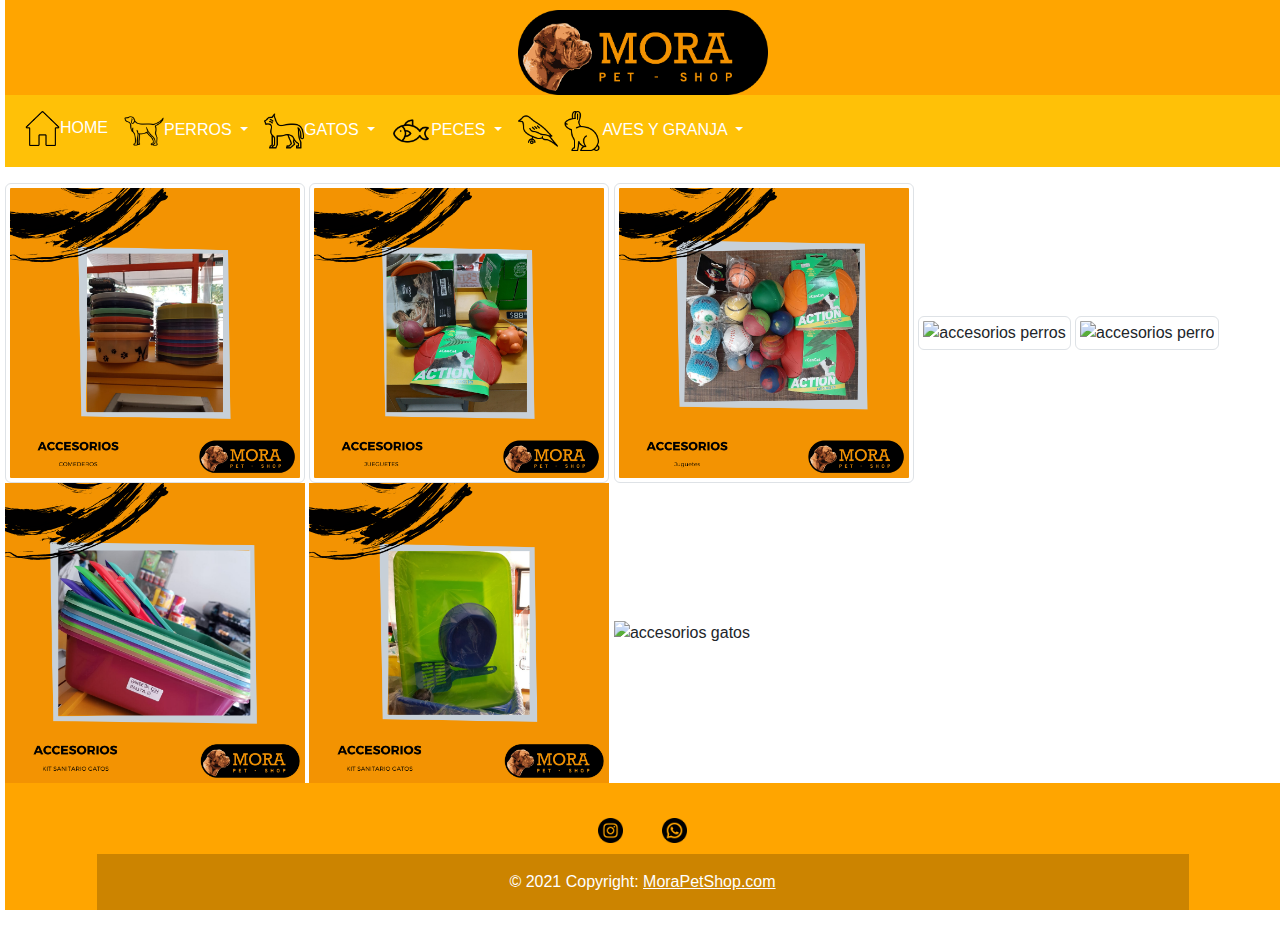
==== accesorios.html @ 1a9a5c74 "subiendo el archivo" ====
<!DOCTYPE html>
<html lang="en">
<head>
    <meta charset="UTF-8">
    <meta http-equiv="X-UA-Compatible" content="IE=edge">
    <meta name="viewport" content="width=device-width, initial-scale=1.0">
    <meta name="description" content="Sitio Web de venta de alimentos balanceados y accesorios para mascotas,
    aves y animales de granja">
    <meta name="keywords" content="PET SHOP,PERROS, GATOS, ACCESORIOS">
    <link rel = "preconnect" href = "https://fonts.googleapis.com">
    <link rel = "preconnect" href = "https://fonts.gstatic.com" crossorigin>
    <link href="https://cdn.jsdelivr.net/npm/bootstrap@5.1.2/dist/css/bootstrap.min.css" rel="stylesheet">
    <link rel="shortcut icon" href="./imagenes/icono.png" type="image/x-icon">
    <link rel="stylesheet" href="hoja.css">
    <title>PetShop-Mora-Accesorios</title>
</head>

<body class="diseñoBody">

<header>
  <div class="foxed-top">
    <div class="navegador">
      <!--Logo de la página-->
      <img id="logo" src="./imagenes/logo.png" width="250px" alt="">
      </div>
      <nav class="navbar navbar-expand-lg navbar-dark bg-warning">
          <div class="container-fluid">
            <button class="navbar-toggler" type="button" data-bs-toggle="collapse" data-bs-target="#navbarNavDropdown" aria-controls="navbarNavDropdown" aria-expanded="false" aria-label="Toggle navigation">
              <span class="navbar-toggler-icon"></span>
            </button>
            <div class="collapse navbar-collapse" id="navbarNavDropdown">
              <ul class="navbar-nav">
                <li class="nav-item">
                  <a class="nav-link active" aria-current="page" href="index.html">
                    <i class="fab fa-home-in"><img src="./imagenes/hogar.png" width="35px"></i
                    >HOME</a>
                </li>
                <li class="nav-item dropdown">
                  <a class="nav-link dropdown-toggle active" href="canino.html" id="navbarDropdownMenuLink" role="button" data-bs-toggle="dropdown" aria-expanded="false">
                    <i class="fab fa-dog-in"><img src="./imagenes/perro (1).png" width="40px" alt=""></i
                      >PERROS
                  </a>
                  <ul class="dropdown-menu bg-warning" aria-labelledby="navbarDropdownMenuLink">
                    <li><a class="dropdown-item" href="canino.html#seccionCachorro">Cachorro</a></li>
                    <li><a class="dropdown-item" href="canino.html#seccionAdultos">Adulto</a></li>
                    <li><a class="dropdown-item" href="canino.html#seccionSenior">Senior</a></li>
                    <li><a class="dropdown-item" href="accesorios.html">Accesorios</a></li>
                  </ul>
                </li>
                <li class="nav-item dropdown">
                  <a class="nav-link dropdown-toggle active" href="felino.html" id="navbarDropdownMenuLink" role="button" data-bs-toggle="dropdown" aria-expanded="false">
                    <i class="fab fa-cat-in"><img src="./imagenes/gato-salvaje.png" width="40px"></i
                      >GATOS
                  </a>
                  <ul class="dropdown-menu bg-warning" aria-labelledby="navbarDropdownMenuLink">
                    <li><a class="dropdown-item" href="felino.html#seccionGatito">Gatito</a></li>
                    <li><a class="dropdown-item" href="felino.html#seccionAdultoCat">Adulto</a></li>
                    <li><a class="dropdown-item" href="felino.html#seccionSeniorCat">Senior</a></li>
                    <li><a class="dropdown-item" href="accesorios.html">Accesorios</a></li>
                  </ul>
                </li>
                <li class="nav-item dropdown">
                  <a class="nav-link dropdown-toggle active" href="peces.html" id="navbarDropdownMenuLink" role="button" data-bs-toggle="dropdown" aria-expanded="false">
                    <i class="fab fa-cat-in"><img src="./imagenes/pez.png" width="40px"></i
                    >PECES
                  </a>
                  <ul class="dropdown-menu bg-warning" aria-labelledby="navbarDropdownMenuLink">
                    <li><a class="dropdown-item" href="peces.html#seccionPescaditoAlimento">Alimento</a></li>
                    <li><a class="dropdown-item" href="peces.html#seccionPeceras">Peceras</a></li>
                  </ul>
                </li>
                <li class="nav-item dropdown">
                  <a class="nav-link dropdown-toggle active" href="aves-granja.html" id="navbarDropdownMenuLink" role="button" data-bs-toggle="dropdown" aria-expanded="false">
                    <i class="fab fa-cat-in"><img src="./imagenes/gorrion.png" width="40px">
                    <img src="./imagenes/conejo.png" width="40px" alt=""></i
                    >AVES Y GRANJA
                  </a>
                  <ul class="dropdown-menu bg-warning" aria-labelledby="navbarDropdownMenuLink">
                    <li><a class="dropdown-item" href="aves-granja.html#seccionConejo">Alimento Conejo</a></li>
                    <li><a class="dropdown-item" href="aves-granja.html#seccionAve">Alimento Ave</a></li>
                    <li><a class="dropdown-item" href="#">Something else here</a></li>
                  </ul>
                </li>
              </ul>
            </div>
          </div>
        </nav>
  </div>
</header>
<main>
  <section id="accesoriosPerros">
    <img src="./imagenes/ACCESORIOS COMEDEROS.png" class="img-thumbnail" width="300px" alt="...">
    <img src="./imagenes/ACCESORIOS COMEDEROS (1).png" class="img-thumbnail" width="300px" alt="...">
    <img src="./imagenes/ACCESORIOS juguetes.png" class="img-thumbnail" width="300px" alt="...">
    <img src="..." class="img-thumbnail" alt="accesorios perros">
    <img src="..." class="img-thumbnail" alt="accesorios perro">
  </section>

<section id="accesoriosGatos">
  <img src="./imagenes/ACCESORIOS KIT CAT.png" class="img-fluid" width="300px" alt="...">
  <img src="./imagenes/ACCESORIOS KIT CAT (1).png" class="img-fluid" width="300px" alt="...">
  <img src="..." class="img-fluid" alt="accesorios gatos">
</section>
</main>
<footer class="estiloFooter text-center text-white">
  <!-- Grid container -->
  <div class="container p-4 pb-0">
    <!-- Section: Social media -->
    <section class="mb-4">
      <!-- Instagram -->
      <a class="btn  btn-floating m-1" href="https://instagram.com/pet_shop_mora?utm_medium=copy_link" role="button"
        ><i class="fab fa-instagram"><img src="./imagenes/instagram.png" width="25px" alt=""></i
      ></a>

      <!-- Whatsapp -->
      <a class="btn  btn-floating m-1" href="https://wa.link/sk2osm" role="button"
        ><i class="fab fa-linkedin-in"><img src="./imagenes/whatsapp.png" width="25px" alt=""></i
      ></a>
  <!-- Grid container -->
  <!-- Copyright -->
  <div class="text-center p-3" style="background-color: rgba(0, 0, 0, 0.2);">
    © 2021 Copyright:
    <a class="text-white" href="https://mdbootstrap.com/">MoraPetShop.com</a>
  </div>
  <!-- Copyright -->
</footer>
    <script src="https://cdn.jsdelivr.net/npm/bootstrap@5.1.2/dist/js/bootstrap.bundle.min.js"></script>
</body>
</html>
---- hoja.css ----
.diseñoBody{
background-color: white;
margin-left: 5px;
}
main{
    margin-top: 1rem;
}
.mainPerros{
    margin-top: 8rem;
}
.mainAves{
    margin-top: 11rem;
}
.imagenes{
display: flex;
flex-direction: row;
flex-wrap:nowrap;
justify-content:center;
}
.imagenSecciones{
margin-top: 10px;
}
.imagenSecciones:hover{
transform: scale(1.2, 1.1);
}

.navegador{
    background-color: orange;
}

#logo{
    display: block;
    margin:auto;
    border-top: orange 10px solid;
}
h2{
color: white;
text-align: center;
margin-top: 20px;
}
p{
margin-top: 10px;
display: inline-block;
background: linear-gradient(orange,yellow);
}


.navegadorPagina a:hover{
background-color:rgb(255, 255, 255, 0.2);
}

.estiloFooter{
background-color:orange;
}
*{
margin: 0;
padding: 0;
font-family: 'Oswald', sans-serif;
}
.center{
padding-bottom: 30px;
}
table{
color:black;
text-align: center;
margin-left: auto;
margin-right: auto;
margin-top: 10px;
}
.formularios{
color:black;
margin: 10px;
}
.inicioImg{
    display: block;
    margin: auto;
}

.boton{
    display: inline-block;
    justify-content: center;
}
.promociones{
    margin-top: 160px;
}
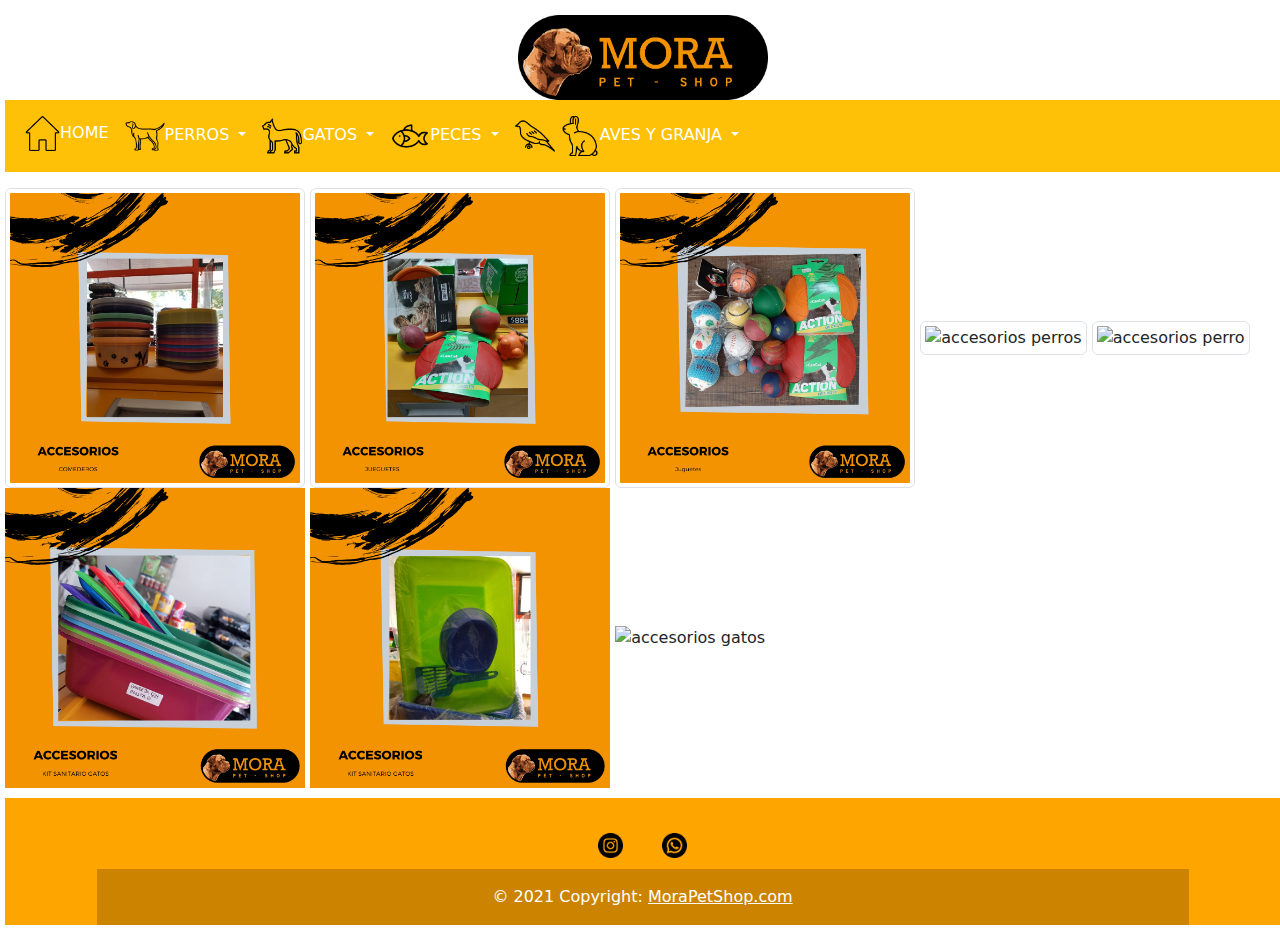
==== commit f2fb6a10: "subiendo entrega 4" ====
--- a/accesorios.html
+++ b/accesorios.html
@@ -11,7 +11,7 @@
     <link rel = "preconnect" href = "https://fonts.gstatic.com" crossorigin>
     <link href="https://cdn.jsdelivr.net/npm/bootstrap@5.1.2/dist/css/bootstrap.min.css" rel="stylesheet">
     <link rel="shortcut icon" href="./imagenes/icono.png" type="image/x-icon">
-    <link rel="stylesheet" href="hoja.css">
+    <link rel="stylesheet" href="css/estilo.css">
     <title>PetShop-Mora-Accesorios</title>
 </head>
 
--- a/css/estilo.css
+++ b/css/estilo.css
@@ -0,0 +1,63 @@
+body {
+  background-color: white;
+  margin-left: 5px;
+}
+
+#logo {
+  display: block;
+  margin: auto;
+  border-top: 10px solid white;
+}
+
+.navegador {
+  margin-top: 5px;
+}
+
+main {
+  margin-top: 1rem;
+}
+
+.mainPerros {
+  margin-top: 8rem;
+}
+
+.mainAves {
+  margin-top: 11rem;
+}
+
+.secciones {
+  text-decoration: none;
+}
+
+.secciones:hover {
+  -webkit-transform: scale(2, 2);
+          transform: scale(2, 2);
+}
+
+.mainNuevosIngresos {
+  margin-top: 180px;
+}
+
+.promociones {
+  margin-top: 160px;
+}
+
+.estiloFooter {
+  background-color: orange;
+  margin-top: 10px;
+}
+
+#consejosImg {
+  display: block;
+  margin: auto;
+}
+
+.boton {
+  display: inline-block;
+  margin-left: 450px;
+}
+
+.margenSeccion {
+  margin-top: 10px;
+}
+/*# sourceMappingURL=estilo.css.map */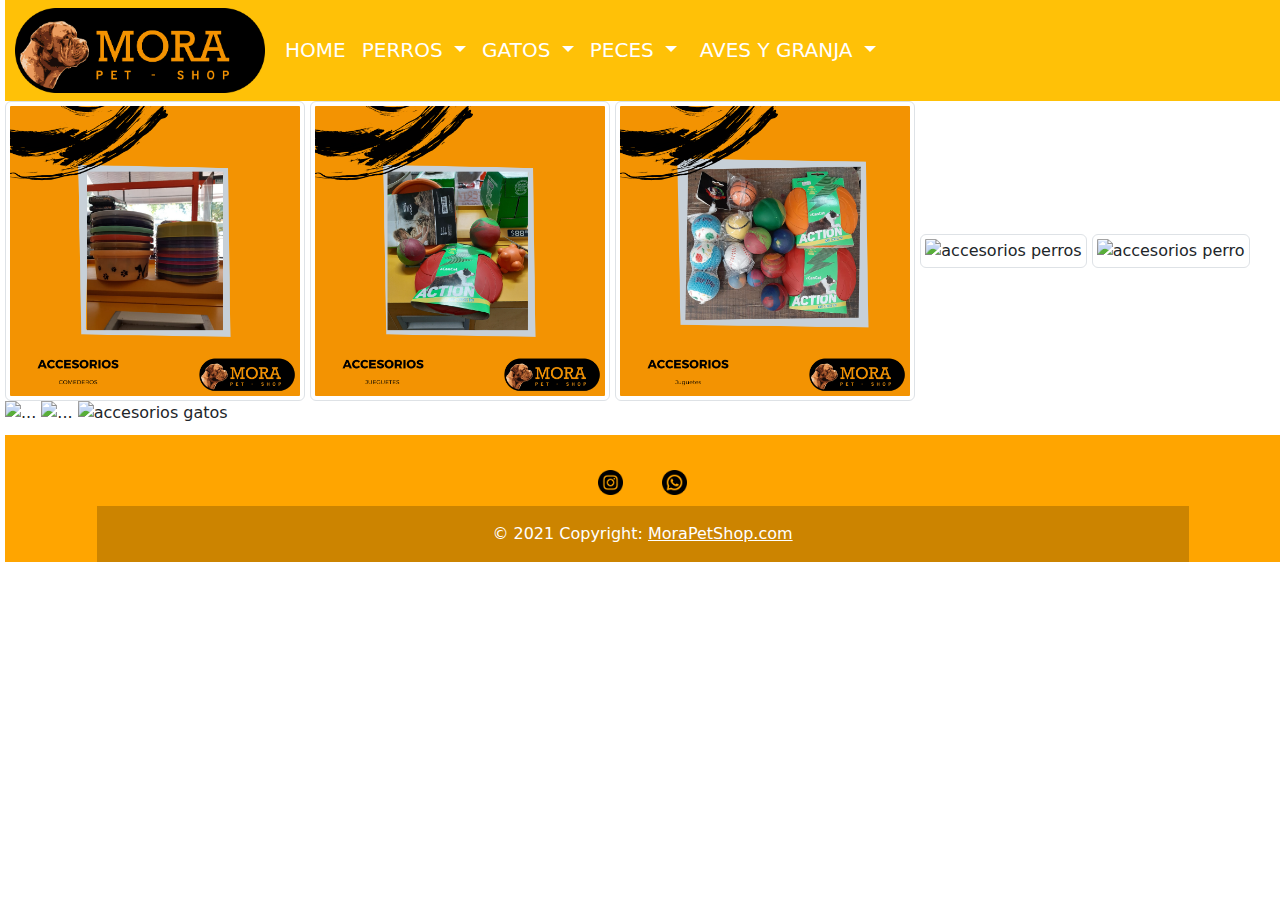
==== commit 9141a568: "agrege re-entrega" ====
--- a/accesorios.html
+++ b/accesorios.html
@@ -17,113 +17,109 @@
 
 <body class="diseñoBody">
 
-<header>
-  <div class="foxed-top">
+  <header>
     <div class="navegador">
-      <!--Logo de la página-->
-      <img id="logo" src="./imagenes/logo.png" width="250px" alt="">
-      </div>
-      <nav class="navbar navbar-expand-lg navbar-dark bg-warning">
-          <div class="container-fluid">
-            <button class="navbar-toggler" type="button" data-bs-toggle="collapse" data-bs-target="#navbarNavDropdown" aria-controls="navbarNavDropdown" aria-expanded="false" aria-label="Toggle navigation">
-              <span class="navbar-toggler-icon"></span>
-            </button>
-            <div class="collapse navbar-collapse" id="navbarNavDropdown">
-              <ul class="navbar-nav">
-                <li class="nav-item">
-                  <a class="nav-link active" aria-current="page" href="index.html">
-                    <i class="fab fa-home-in"><img src="./imagenes/hogar.png" width="35px"></i
-                    >HOME</a>
-                </li>
-                <li class="nav-item dropdown">
-                  <a class="nav-link dropdown-toggle active" href="canino.html" id="navbarDropdownMenuLink" role="button" data-bs-toggle="dropdown" aria-expanded="false">
-                    <i class="fab fa-dog-in"><img src="./imagenes/perro (1).png" width="40px" alt=""></i
-                      >PERROS
-                  </a>
-                  <ul class="dropdown-menu bg-warning" aria-labelledby="navbarDropdownMenuLink">
-                    <li><a class="dropdown-item" href="canino.html#seccionCachorro">Cachorro</a></li>
-                    <li><a class="dropdown-item" href="canino.html#seccionAdultos">Adulto</a></li>
-                    <li><a class="dropdown-item" href="canino.html#seccionSenior">Senior</a></li>
-                    <li><a class="dropdown-item" href="accesorios.html">Accesorios</a></li>
-                  </ul>
-                </li>
-                <li class="nav-item dropdown">
-                  <a class="nav-link dropdown-toggle active" href="felino.html" id="navbarDropdownMenuLink" role="button" data-bs-toggle="dropdown" aria-expanded="false">
-                    <i class="fab fa-cat-in"><img src="./imagenes/gato-salvaje.png" width="40px"></i
-                      >GATOS
-                  </a>
-                  <ul class="dropdown-menu bg-warning" aria-labelledby="navbarDropdownMenuLink">
-                    <li><a class="dropdown-item" href="felino.html#seccionGatito">Gatito</a></li>
-                    <li><a class="dropdown-item" href="felino.html#seccionAdultoCat">Adulto</a></li>
-                    <li><a class="dropdown-item" href="felino.html#seccionSeniorCat">Senior</a></li>
-                    <li><a class="dropdown-item" href="accesorios.html">Accesorios</a></li>
-                  </ul>
-                </li>
-                <li class="nav-item dropdown">
-                  <a class="nav-link dropdown-toggle active" href="peces.html" id="navbarDropdownMenuLink" role="button" data-bs-toggle="dropdown" aria-expanded="false">
-                    <i class="fab fa-cat-in"><img src="./imagenes/pez.png" width="40px"></i
-                    >PECES
-                  </a>
-                  <ul class="dropdown-menu bg-warning" aria-labelledby="navbarDropdownMenuLink">
-                    <li><a class="dropdown-item" href="peces.html#seccionPescaditoAlimento">Alimento</a></li>
-                    <li><a class="dropdown-item" href="peces.html#seccionPeceras">Peceras</a></li>
-                  </ul>
-                </li>
-                <li class="nav-item dropdown">
-                  <a class="nav-link dropdown-toggle active" href="aves-granja.html" id="navbarDropdownMenuLink" role="button" data-bs-toggle="dropdown" aria-expanded="false">
-                    <i class="fab fa-cat-in"><img src="./imagenes/gorrion.png" width="40px">
-                    <img src="./imagenes/conejo.png" width="40px" alt=""></i
-                    >AVES Y GRANJA
-                  </a>
-                  <ul class="dropdown-menu bg-warning" aria-labelledby="navbarDropdownMenuLink">
-                    <li><a class="dropdown-item" href="aves-granja.html#seccionConejo">Alimento Conejo</a></li>
-                    <li><a class="dropdown-item" href="aves-granja.html#seccionAve">Alimento Ave</a></li>
-                    <li><a class="dropdown-item" href="#">Something else here</a></li>
-                  </ul>
-                </li>
-              </ul>
-            </div>
+      <nav class="navbar navbar-expand-lg navbar-dark bg-warning navegador">
+        <!--Logo de la página-->
+        <img src="./imagenes/logo.png" id="logo" class="img-fluid" width="250px" alt="logo de la página">
+        <div class="container-fluid">
+          <button class="navbar-toggler" type="button" data-bs-toggle="collapse" data-bs-target="#navbarNavDropdown" aria-controls="navbarNavDropdown" aria-expanded="false" aria-label="Toggle navigation">
+            <span class="navbar-toggler-icon"></span>
+          </button>
+          <div class="collapse navbar-collapse" id="navbarNavDropdown">
+            <ul class="navbar-nav">
+              <li class="nav-item">
+                <a class="nav-link active letras" aria-current="page" href="index.html">
+                  <i class="fab fa-home-in"><img src="" width="35px"></i
+                  >HOME</a>
+              </li>
+              <li class="nav-item dropdown">
+                <a class="nav-link dropdown-toggle active letras" href="canino.html" id="navbarDropdownMenuLink" role="button" data-bs-toggle="dropdown" aria-expanded="false">
+                  <i class="fab fa-dog-in"><img src="" width="40px" alt=""></i
+                    >PERROS
+                </a>
+                <ul class="dropdown-menu bg-warning" aria-labelledby="navbarDropdownMenuLink">
+                  <li><a class="dropdown-item" href="canino.html#seccionCachorro">Cachorro</a></li>
+                  <li><a class="dropdown-item" href="canino.html#seccionAdultos">Adulto</a></li>
+                  <li><a class="dropdown-item" href="canino.html#seccionSenior">Senior</a></li>
+                  <li><a class="dropdown-item" href="accesorios.html">Accesorios</a></li>
+                </ul>
+              </li>
+              <li class="nav-item dropdown">
+                <a class="nav-link dropdown-toggle active letras" href="felino.html" id="navbarDropdownMenuLink" role="button" data-bs-toggle="dropdown" aria-expanded="false">
+                  <i class="fab fa-cat-in"><img src="" width="40px"></i
+                    >GATOS
+                </a>
+                <ul class="dropdown-menu bg-warning" aria-labelledby="navbarDropdownMenuLink">
+                  <li><a class="dropdown-item" href="felino.html#seccionGatito">Gatito</a></li>
+                  <li><a class="dropdown-item" href="felino.html#seccionAdultoCat">Adulto</a></li>
+                  <li><a class="dropdown-item" href="felino.html#seccionSeniorCat">Senior</a></li>
+                  <li><a class="dropdown-item" href="accesorios.html">Accesorios</a></li>
+                </ul>
+              </li>
+              <li class="nav-item dropdown">
+                <a class="nav-link dropdown-toggle active letras" href="peces.html" id="navbarDropdownMenuLink" role="button" data-bs-toggle="dropdown" aria-expanded="false">
+                  <i class="fab fa-cat-in"><img src="" width="40px"></i
+                  >PECES
+                </a>
+                <ul class="dropdown-menu bg-warning" aria-labelledby="navbarDropdownMenuLink">
+                  <li><a class="dropdown-item" href="peces.html#seccionPescaditoAlimento">Alimento</a></li>
+                  <li><a class="dropdown-item" href="peces.html#seccionPeceras">Peceras</a></li>
+                </ul>
+              </li>
+              <li class="nav-item dropdown">
+                <a class="nav-link dropdown-toggle active letras" href="aves-granja.html" id="navbarDropdownMenuLink" role="button" data-bs-toggle="dropdown" aria-expanded="false">
+                  <i class="fab fa-cat-in"><img src="" width="40px">
+                  <img src="" width="40px" alt=""></i
+                  >AVES Y GRANJA
+                </a>
+                <ul class="dropdown-menu bg-warning" aria-labelledby="navbarDropdownMenuLink">
+                  <li><a class="dropdown-item" href="aves-granja.html#seccionConejo">Alimento Conejo</a></li>
+                  <li><a class="dropdown-item" href="aves-granja.html#seccionAve">Alimento Ave</a></li>
+                </ul>
+              </li>
+            </ul>
           </div>
-        </nav>
-  </div>
-</header>
-<main>
-  <section id="accesoriosPerros">
-    <img src="./imagenes/ACCESORIOS COMEDEROS.png" class="img-thumbnail" width="300px" alt="...">
-    <img src="./imagenes/ACCESORIOS COMEDEROS (1).png" class="img-thumbnail" width="300px" alt="...">
-    <img src="./imagenes/ACCESORIOS juguetes.png" class="img-thumbnail" width="300px" alt="...">
-    <img src="..." class="img-thumbnail" alt="accesorios perros">
-    <img src="..." class="img-thumbnail" alt="accesorios perro">
+        </div>
+      </nav>
+  </header>
+  <main>
+    <section  id="accesoriosPerros">
+      <img src="./imagenes/ACCESORIOS COMEDEROS.png" class="img-thumbnail" width="300px" alt="...">
+      <img src="./imagenes/ACCESORIOS COMEDEROS (1).png" class="img-thumbnail" width="300px" alt="...">
+      <img src="./imagenes/ACCESORIOS juguetes.png" class="img-thumbnail" width="300px" alt="...">
+      <img src="..." class="img-thumbnail" alt="accesorios perros">
+      <img src="..." class="img-thumbnail" alt="accesorios perro">
+    </section>
+
+  <section id="accesoriosGatos">
+    <img src="./imagenes/ACCESORIOS KIT CAT.png" class="img-fluid" width="300px" alt="...">
+    <img src="./imagenes/ACCESORIOS KIT CAT (1).png" class="img-fluid" width="300px" alt="...">
+    <img src="..." class="img-fluid" alt="accesorios gatos">
   </section>
+  </main>
+  <footer class="estiloFooter text-center text-white">
+    <!-- Grid container -->
+    <div class="container p-4 pb-0">
+      <!-- Section: Social media -->
+      <section class="mb-4">
+        <!-- Instagram -->
+        <a class="btn  btn-floating m-1" href="https://instagram.com/pet_shop_mora?utm_medium=copy_link" role="button"
+          ><i class="fab fa-instagram"><img src="./imagenes/instagram.png" width="25px" alt=""></i
+        ></a>
 
-<section id="accesoriosGatos">
-  <img src="./imagenes/ACCESORIOS KIT CAT.png" class="img-fluid" width="300px" alt="...">
-  <img src="./imagenes/ACCESORIOS KIT CAT (1).png" class="img-fluid" width="300px" alt="...">
-  <img src="..." class="img-fluid" alt="accesorios gatos">
-</section>
-</main>
-<footer class="estiloFooter text-center text-white">
-  <!-- Grid container -->
-  <div class="container p-4 pb-0">
-    <!-- Section: Social media -->
-    <section class="mb-4">
-      <!-- Instagram -->
-      <a class="btn  btn-floating m-1" href="https://instagram.com/pet_shop_mora?utm_medium=copy_link" role="button"
-        ><i class="fab fa-instagram"><img src="./imagenes/instagram.png" width="25px" alt=""></i
-      ></a>
-
-      <!-- Whatsapp -->
-      <a class="btn  btn-floating m-1" href="https://wa.link/sk2osm" role="button"
-        ><i class="fab fa-linkedin-in"><img src="./imagenes/whatsapp.png" width="25px" alt=""></i
-      ></a>
-  <!-- Grid container -->
-  <!-- Copyright -->
-  <div class="text-center p-3" style="background-color: rgba(0, 0, 0, 0.2);">
-    © 2021 Copyright:
-    <a class="text-white" href="https://mdbootstrap.com/">MoraPetShop.com</a>
-  </div>
-  <!-- Copyright -->
-</footer>
+        <!-- Whatsapp -->
+        <a class="btn  btn-floating m-1" href="https://wa.link/sk2osm" role="button"
+          ><i class="fab fa-linkedin-in"><img src="./imagenes/whatsapp.png" width="25px" alt=""></i
+        ></a>
+    <!-- Grid container -->
+    <!-- Copyright -->
+    <div class="text-center p-3" style="background-color: rgba(0, 0, 0, 0.2);">
+      © 2021 Copyright:
+      <a class="text-white" href="https://mdbootstrap.com/">MoraPetShop.com</a>
+    </div>
+    <!-- Copyright -->
+  </footer>
     <script src="https://cdn.jsdelivr.net/npm/bootstrap@5.1.2/dist/js/bootstrap.bundle.min.js"></script>
 </body>
 </html>--- a/css/estilo.css
+++ b/css/estilo.css
@@ -4,42 +4,32 @@
 }
 
 #logo {
-  display: block;
-  margin: auto;
-  border-top: 10px solid white;
+  margin-left: 10px;
 }
 
-.navegador {
-  margin-top: 5px;
-}
-
-main {
-  margin-top: 1rem;
-}
-
-.mainPerros {
-  margin-top: 8rem;
-}
-
-.mainAves {
-  margin-top: 11rem;
+.letras {
+  font-size: 20px;
 }
 
 .secciones {
   text-decoration: none;
+  color: black;
+  font-weight: 500;
 }
 
-.secciones:hover {
-  -webkit-transform: scale(2, 2);
-          transform: scale(2, 2);
+.secciones ul a {
+  list-style-type: none;
 }
 
-.mainNuevosIngresos {
-  margin-top: 180px;
+.secciones :hover {
+  color: orange;
 }
 
-.promociones {
-  margin-top: 160px;
+h2 {
+  color: black;
+  text-align: center;
+  font-style: italic;
+  margin-top: 1rem;
 }
 
 .estiloFooter {
@@ -53,11 +43,74 @@
 }
 
 .boton {
-  display: inline-block;
-  margin-left: 450px;
+  display: -webkit-box;
+  display: -ms-flexbox;
+  display: flex;
+  -webkit-box-pack: center;
+      -ms-flex-pack: center;
+          justify-content: center;
+  text-decoration: none;
+  color: black;
+  border-radius: 5px;
+  border-color: yellow;
 }
 
-.margenSeccion {
+.cajaSecciones {
+  display: -webkit-box;
+  display: -ms-flexbox;
+  display: flex;
+  -webkit-box-orient: horizontal;
+  -webkit-box-direction: normal;
+      -ms-flex-direction: row;
+          flex-direction: row;
+  -ms-flex-pack: distribute;
+      justify-content: space-around;
+  -ms-flex-wrap: wrap;
+      flex-wrap: wrap;
   margin-top: 10px;
 }
+
+.imgSecciones {
+  margin-top: 25px;
+  border: 2px black solid;
+}
+
+@media (max-widht: 992px) {
+  body header .letras2 {
+    font-size: 25px;
+  }
+  body main .letras {
+    font-size: 30px;
+  }
+  body main #consejosImg {
+    width: 50px;
+    height: 150px;
+  }
+}
+
+@media (max-widht: 768px) {
+  body header .letras2 {
+    font-size: 30px;
+  }
+  body main .letras {
+    font-size: 35px;
+  }
+  body main #consejosImg {
+    width: 50px;
+    height: 150px;
+  }
+}
+
+@media (max-widht: 576px) {
+  body header .letras2 {
+    font-size: 25px;
+  }
+  body main .letras {
+    font-size: 20px;
+  }
+  body main #consejosImg {
+    width: 50px;
+    height: 150px;
+  }
+}
 /*# sourceMappingURL=estilo.css.map */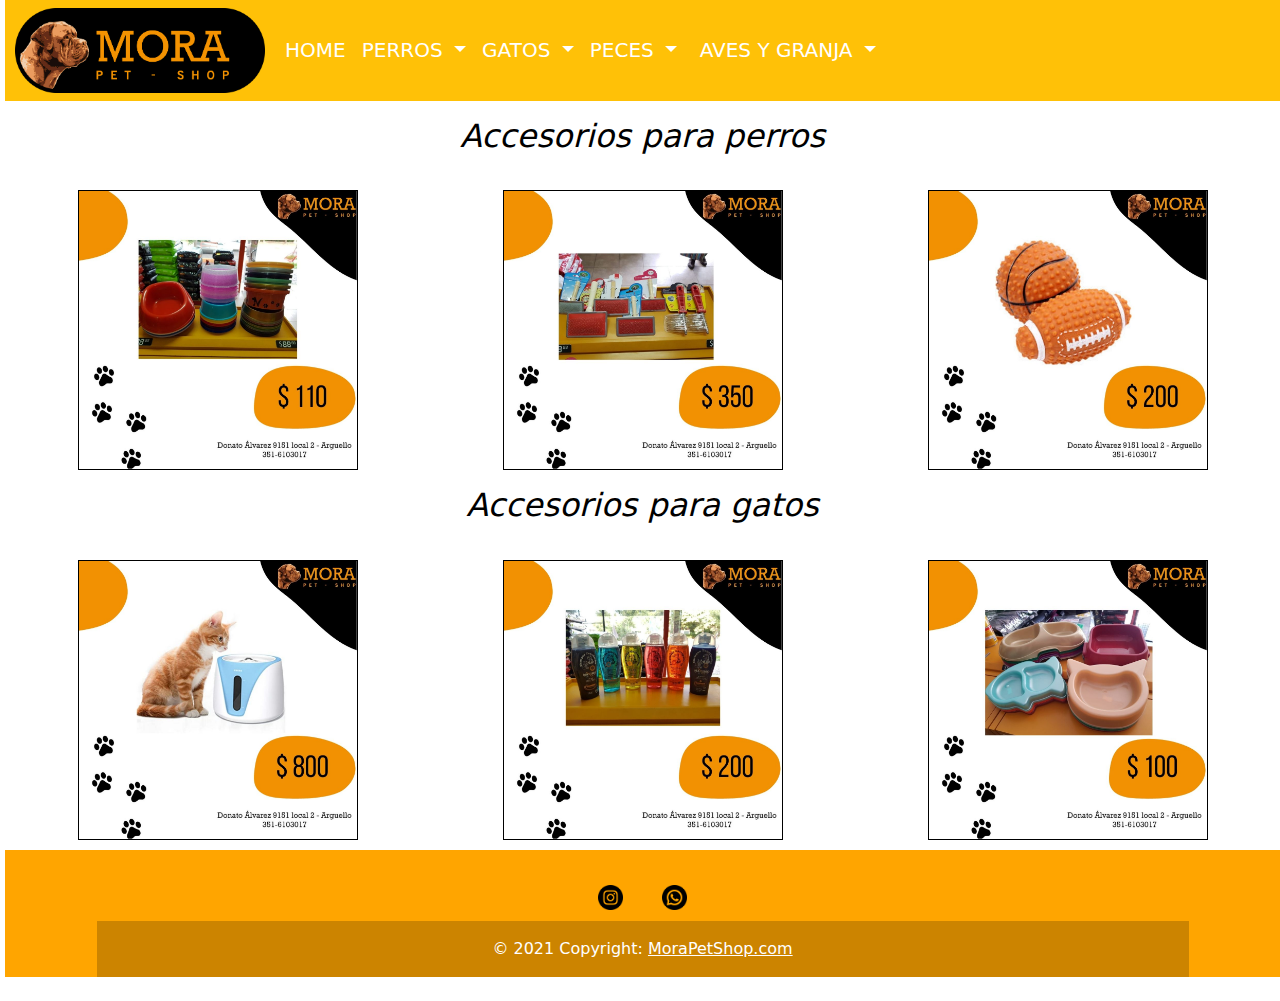
==== commit 93f4ecd5: "re-entrega4" ====
--- a/accesorios.html
+++ b/accesorios.html
@@ -42,7 +42,7 @@
                   <li><a class="dropdown-item" href="canino.html#seccionCachorro">Cachorro</a></li>
                   <li><a class="dropdown-item" href="canino.html#seccionAdultos">Adulto</a></li>
                   <li><a class="dropdown-item" href="canino.html#seccionSenior">Senior</a></li>
-                  <li><a class="dropdown-item" href="accesorios.html">Accesorios</a></li>
+                  <li><a class="dropdown-item" href="accesorios.html#accesoriosPerros">Accesorios para perros</a></li>
                 </ul>
               </li>
               <li class="nav-item dropdown">
@@ -54,7 +54,7 @@
                   <li><a class="dropdown-item" href="felino.html#seccionGatito">Gatito</a></li>
                   <li><a class="dropdown-item" href="felino.html#seccionAdultoCat">Adulto</a></li>
                   <li><a class="dropdown-item" href="felino.html#seccionSeniorCat">Senior</a></li>
-                  <li><a class="dropdown-item" href="accesorios.html">Accesorios</a></li>
+                  <li><a class="dropdown-item" href="accesorios.html#accesoriosGatos">Accesorios para gatos</a></li>
                 </ul>
               </li>
               <li class="nav-item dropdown">
@@ -74,8 +74,8 @@
                   >AVES Y GRANJA
                 </a>
                 <ul class="dropdown-menu bg-warning" aria-labelledby="navbarDropdownMenuLink">
+                  <li><a class="dropdown-item" href="aves-granja.html#seccionAve">Alimento Ave</a></li>
                   <li><a class="dropdown-item" href="aves-granja.html#seccionConejo">Alimento Conejo</a></li>
-                  <li><a class="dropdown-item" href="aves-granja.html#seccionAve">Alimento Ave</a></li>
                 </ul>
               </li>
             </ul>
@@ -83,21 +83,23 @@
         </div>
       </nav>
   </header>
+
   <main>
-    <section  id="accesoriosPerros">
-      <img src="./imagenes/ACCESORIOS COMEDEROS.png" class="img-thumbnail" width="300px" alt="...">
-      <img src="./imagenes/ACCESORIOS COMEDEROS (1).png" class="img-thumbnail" width="300px" alt="...">
-      <img src="./imagenes/ACCESORIOS juguetes.png" class="img-thumbnail" width="300px" alt="...">
-      <img src="..." class="img-thumbnail" alt="accesorios perros">
-      <img src="..." class="img-thumbnail" alt="accesorios perro">
+    <h2>Accesorios para perros</h2>
+    <section class="cajaSecciones" id="accesoriosPerros">
+      <img src="./imagenes/accesorios-perro.svg" width="280px" class="imgSecciones" alt="comedero para perros varios tamaños">
+      <img src="./imagenes/accesorios-perro1.svg" width="280px" class="imgSecciones" alt="cepillo para perros">
+      <img src="./imagenes/accesorios-perro2.svg" width="280px" class="imgSecciones" alt="pelota masticable para perro">
     </section>
 
-  <section id="accesoriosGatos">
-    <img src="./imagenes/ACCESORIOS KIT CAT.png" class="img-fluid" width="300px" alt="...">
-    <img src="./imagenes/ACCESORIOS KIT CAT (1).png" class="img-fluid" width="300px" alt="...">
-    <img src="..." class="img-fluid" alt="accesorios gatos">
+  <h2>Accesorios para gatos</h2>
+  <section class="cajaSecciones" id="accesoriosGatos">
+    <img src="./imagenes/accesorios-gato.svg" width="280px" class="imgSecciones" alt="comedero para gato">
+    <img src="./imagenes/accesorios-gato1.svg" width="280px" class="imgSecciones" alt="shampoo para gato">
+    <img src="./imagenes/accesorios-gato2.svg" width="280px" class="imgSecciones" alt="caja para arena con palita">
   </section>
   </main>
+
   <footer class="estiloFooter text-center text-white">
     <!-- Grid container -->
     <div class="container p-4 pb-0">
--- a/css/estilo.css
+++ b/css/estilo.css
@@ -12,6 +12,7 @@
 }
 
 .secciones {
+  margin-top: 15px;
   text-decoration: none;
   color: black;
   font-weight: 500;
@@ -19,10 +20,6 @@
 
 .secciones ul a {
   list-style-type: none;
-}
-
-.secciones :hover {
-  color: orange;
 }
 
 h2 {
@@ -42,17 +39,25 @@
   margin: auto;
 }
 
-.boton {
+.boton-personalizado {
   display: -webkit-box;
   display: -ms-flexbox;
   display: flex;
   -webkit-box-pack: center;
       -ms-flex-pack: center;
           justify-content: center;
+  -webkit-box-align: center;
+      -ms-flex-align: center;
+          align-items: center;
   text-decoration: none;
+  font-weight: 500;
+  font-size: 20px;
   color: black;
-  border-radius: 5px;
-  border-color: yellow;
+  padding-top: 10px;
+  padding-bottom: 20px;
+  padding-left: 40px;
+  padding-right: 40px;
+  background-color: #ffd000;
 }
 
 .cajaSecciones {
@@ -72,7 +77,7 @@
 
 .imgSecciones {
   margin-top: 25px;
-  border: 2px black solid;
+  border: 1px black solid;
 }
 
 @media (max-widht: 992px) {
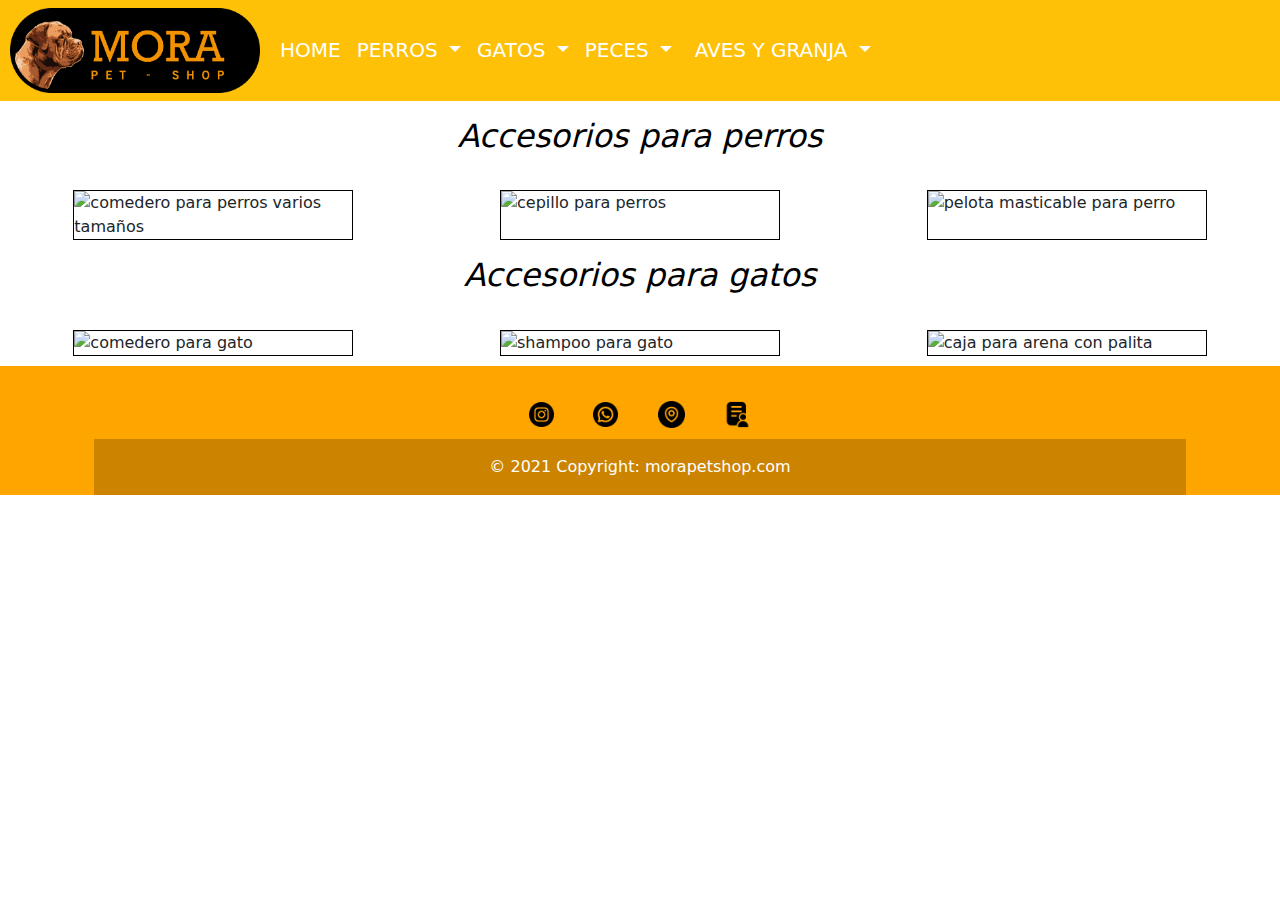
==== commit 1b0c1752: "agregeformulario" ====
--- a/accesorios.html
+++ b/accesorios.html
@@ -15,7 +15,7 @@
     <title>PetShop-Mora-Accesorios</title>
 </head>
 
-<body class="diseñoBody">
+<body>
 
   <header>
     <div class="navegador">
@@ -87,16 +87,16 @@
   <main>
     <h2>Accesorios para perros</h2>
     <section class="cajaSecciones" id="accesoriosPerros">
-      <img src="./imagenes/accesorios-perro.svg" width="280px" class="imgSecciones" alt="comedero para perros varios tamaños">
-      <img src="./imagenes/accesorios-perro1.svg" width="280px" class="imgSecciones" alt="cepillo para perros">
-      <img src="./imagenes/accesorios-perro2.svg" width="280px" class="imgSecciones" alt="pelota masticable para perro">
+      <img src="./imagenes/accesorios-perro.svg" width="280px" class="imgSecciones sacala" alt="comedero para perros varios tamaños">
+      <img src="./imagenes/accesorios-perro1.svg" width="280px" class="imgSecciones sacala" alt="cepillo para perros">
+      <img src="./imagenes/accesorios-perro2.svg" width="280px" class="imgSecciones sacala" alt="pelota masticable para perro">
     </section>
 
   <h2>Accesorios para gatos</h2>
   <section class="cajaSecciones" id="accesoriosGatos">
-    <img src="./imagenes/accesorios-gato.svg" width="280px" class="imgSecciones" alt="comedero para gato">
-    <img src="./imagenes/accesorios-gato1.svg" width="280px" class="imgSecciones" alt="shampoo para gato">
-    <img src="./imagenes/accesorios-gato2.svg" width="280px" class="imgSecciones" alt="caja para arena con palita">
+    <img src="./imagenes/accesorios-gato.svg" width="280px" class="imgSecciones sacala" alt="comedero para gato">
+    <img src="./imagenes/accesorios-gato1.svg" width="280px" class="imgSecciones sacala" alt="shampoo para gato">
+    <img src="./imagenes/accesorios-gato2.svg" width="280px" class="imgSecciones sacala" alt="caja para arena con palita">
   </section>
   </main>
 
@@ -106,19 +106,28 @@
       <!-- Section: Social media -->
       <section class="mb-4">
         <!-- Instagram -->
-        <a class="btn  btn-floating m-1" href="https://instagram.com/pet_shop_mora?utm_medium=copy_link" role="button"
-          ><i class="fab fa-instagram"><img src="./imagenes/instagram.png" width="25px" alt=""></i
-        ></a>
-
+            <a class="btn  btn-floating m-1 texto" href="https://instagram.com/pet_shop_mora?utm_medium=copy_link" role="button"
+            ><i class="fab fa-instagram"><img src="./imagenes/instagram.png" width="25px" alt="Instagram"></i
+          ></a>
+  
         <!-- Whatsapp -->
         <a class="btn  btn-floating m-1" href="https://wa.link/sk2osm" role="button"
-          ><i class="fab fa-linkedin-in"><img src="./imagenes/whatsapp.png" width="25px" alt=""></i
+          ><i class="fab fa-linkedin-in"><img src="./imagenes/whatsapp.png" width="25px" alt="Whatsapp"></i
         ></a>
-    <!-- Grid container -->
+        <!--Dirección-->
+        <a class="btn  btn-floating m-1"  href="https://g.page/pet-shop-mora?share" role="button"
+        ><i class="fab fa-linkedin-in"><img src="./imagenes/pin-de-ubicacion.png" width="27px" alt="Ubicación"></i
+      ></a>
+
+      <!--Formulario de Contacto-->
+      <a class="btn  btn-floating m-1" href="formulario_contacto.html" role="button"
+      ><i class="fab fa-linkedin-in"><img src="./imagenes/formulario.png" width="27px" alt="formulario de contacto"></i
+    ></a>
+
     <!-- Copyright -->
     <div class="text-center p-3" style="background-color: rgba(0, 0, 0, 0.2);">
       © 2021 Copyright:
-      <a class="text-white" href="https://mdbootstrap.com/">MoraPetShop.com</a>
+      <a class="text-white" href="">morapetshop.com</a>
     </div>
     <!-- Copyright -->
   </footer>
--- a/css/estilo.css
+++ b/css/estilo.css
@@ -1,6 +1,13 @@
 body {
   background-color: white;
-  margin-left: 5px;
+}
+
+a {
+  text-decoration: none;
+}
+
+.colorboton {
+  color: black;
 }
 
 #logo {
@@ -80,42 +87,133 @@
   border: 1px black solid;
 }
 
+h4 {
+  margin-bottom: 20px;
+  text-align: center;
+  font-size: 35px;
+}
+
+.formContacto {
+  width: 380px;
+  background-color: white;
+  padding: 25px;
+  margin: auto;
+  margin-top: 20px;
+  display: -webkit-box;
+  display: -ms-flexbox;
+  display: flex;
+  -webkit-box-pack: center;
+      -ms-flex-pack: center;
+          justify-content: center;
+  border: 2px black solid;
+  border-radius: 7px;
+  color: black;
+}
+
+.formContacto .controles {
+  width: 90%;
+  background-color: whitesmoke;
+  padding: 10px;
+  border-radius: 3px;
+  margin-bottom: 10px;
+  border: 2px orange solid;
+}
+
+.formContacto textarea {
+  min-height: 100px;
+  max-height: 300px;
+}
+
+.formContacto .botonEnviar {
+  width: 100%;
+  background-color: orange;
+  color: white;
+  margin-top: 10px;
+  border: 2px black solid;
+  border-radius: 3px;
+  padding: 10px;
+  margin: 10 px 0;
+}
+
+.formContacto .botonEnviar:hover {
+  color: navy;
+}
+
+.alineacion {
+  display: -webkit-box;
+  display: -ms-flexbox;
+  display: flex;
+  -webkit-box-pack: center;
+      -ms-flex-pack: center;
+          justify-content: center;
+}
+
 @media (max-widht: 992px) {
   body header .letras2 {
     font-size: 25px;
   }
+  body header #logo {
+    display: block;
+    margin: auto;
+    -webkit-box-pack: center;
+        -ms-flex-pack: center;
+            justify-content: center;
+  }
+  body .letras {
+    font-size: 30px;
+  }
+  body #consejosImg {
+    width: 50px;
+    height: 150px;
+  }
+}
+
+@media (max-widht: 768px) {
+  body header .letras2 {
+    font-size: 50px;
+  }
+  body header #logo {
+    display: block;
+    margin: auto;
+    -webkit-box-pack: center;
+        -ms-flex-pack: center;
+            justify-content: center;
+  }
+  body main {
+    margin-top: 50rem;
+  }
   body main .letras {
-    font-size: 30px;
+    font-size: 35px;
   }
   body main #consejosImg {
     width: 50px;
     height: 150px;
   }
-}
-
-@media (max-widht: 768px) {
+  body main form {
+    width: 80px;
+  }
+}
+
+@media (max-widht: 576px) {
   body header .letras2 {
-    font-size: 30px;
+    font-size: 25px;
+  }
+  body header #logo {
+    display: block;
+    margin: auto;
+    -webkit-box-pack: center;
+        -ms-flex-pack: center;
+            justify-content: center;
   }
   body main .letras {
-    font-size: 35px;
+    font-size: 20px;
   }
   body main #consejosImg {
     width: 50px;
     height: 150px;
   }
-}
-
-@media (max-widht: 576px) {
-  body header .letras2 {
-    font-size: 25px;
-  }
-  body main .letras {
-    font-size: 20px;
-  }
-  body main #consejosImg {
-    width: 50px;
-    height: 150px;
+  body main form {
+    width: 40px;
   }
 }
 /*# sourceMappingURL=estilo.css.map */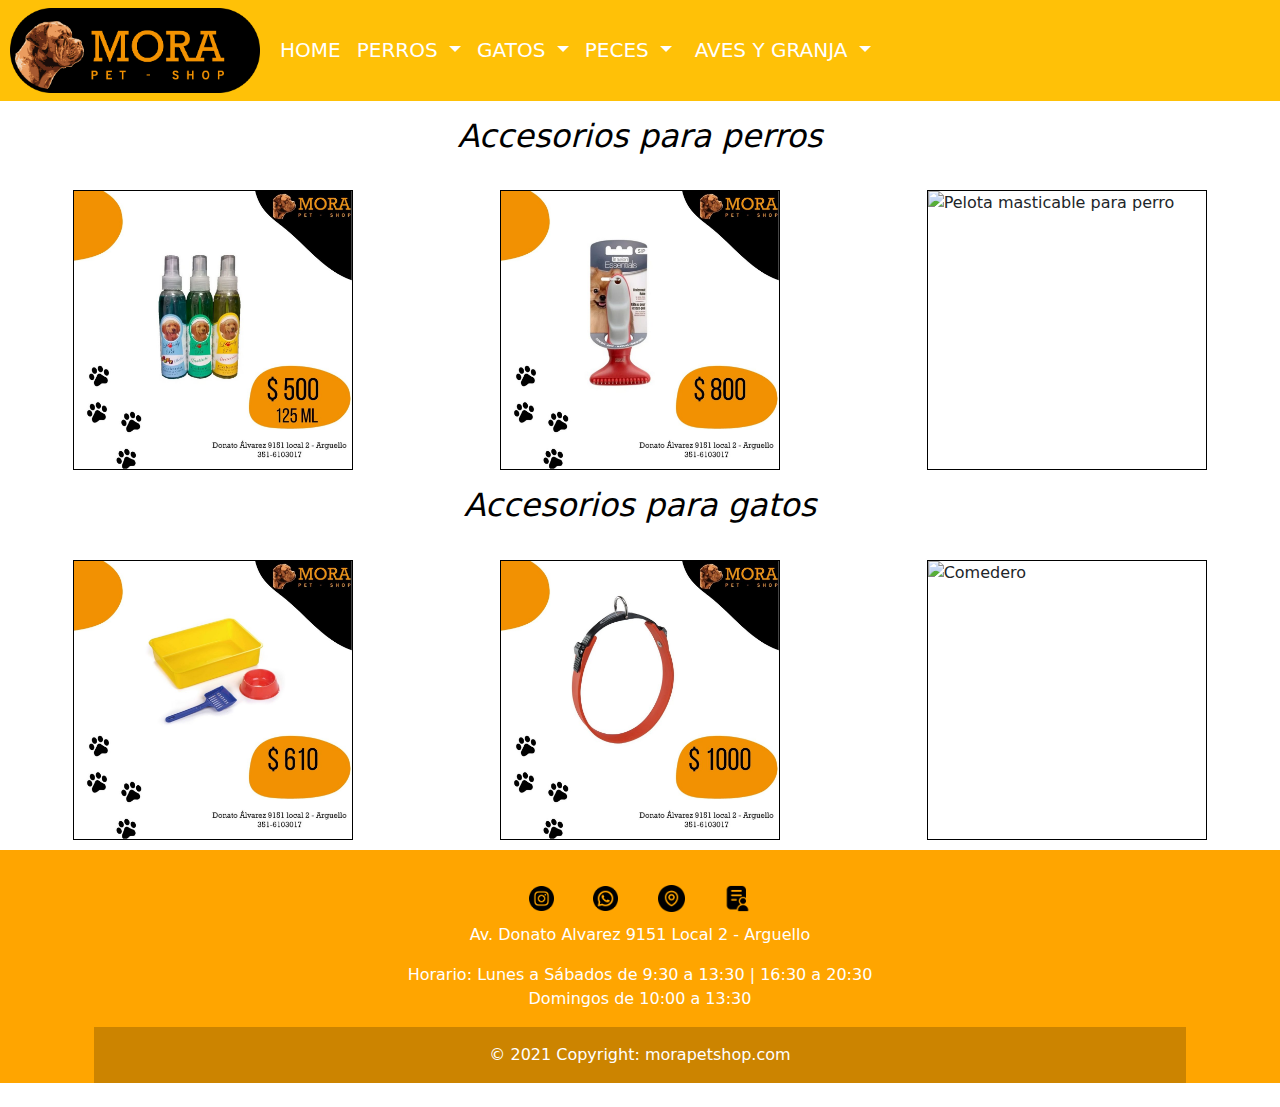
==== commit 13ccbb08: "Proyecto Coder" ====
--- a/accesorios.html
+++ b/accesorios.html
@@ -10,16 +10,16 @@
     <link rel = "preconnect" href = "https://fonts.googleapis.com">
     <link rel = "preconnect" href = "https://fonts.gstatic.com" crossorigin>
     <link href="https://cdn.jsdelivr.net/npm/bootstrap@5.1.2/dist/css/bootstrap.min.css" rel="stylesheet">
-    <link rel="shortcut icon" href="./imagenes/icono.png" type="image/x-icon">
+    <link rel="shortcut icon" href="./imagenes/icono.jpg" type="image/x-icon">
     <link rel="stylesheet" href="css/estilo.css">
-    <title>PetShop-Mora-Accesorios</title>
+    <title>Pet Shop Mora | Accesorios</title>
 </head>
 
 <body>
 
   <header>
     <div class="navegador">
-      <nav class="navbar navbar-expand-lg navbar-dark bg-warning navegador">
+      <nav class="navbar navbar-expand-lg navbar-dark bg-warning navegador alineacion">
         <!--Logo de la página-->
         <img src="./imagenes/logo.png" id="logo" class="img-fluid" width="250px" alt="logo de la página">
         <div class="container-fluid">
@@ -87,16 +87,16 @@
   <main>
     <h2>Accesorios para perros</h2>
     <section class="cajaSecciones" id="accesoriosPerros">
-      <img src="./imagenes/accesorios-perro.svg" width="280px" class="imgSecciones sacala" alt="comedero para perros varios tamaños">
-      <img src="./imagenes/accesorios-perro1.svg" width="280px" class="imgSecciones sacala" alt="cepillo para perros">
-      <img src="./imagenes/accesorios-perro2.svg" width="280px" class="imgSecciones sacala" alt="pelota masticable para perro">
+      <img src="./imagenes/colonia-perro.svg" width="280px" class="imgSecciones" alt="Colonia para perros">
+      <img src="./imagenes/cepillo-perro.svg" width="280px" class="imgSecciones" alt="Cepillo para perros">
+      <img src="./imagenes/accesorios-perro2.svg" width="280px" class="imgSecciones" alt="Pelota masticable para perro">
     </section>
 
   <h2>Accesorios para gatos</h2>
   <section class="cajaSecciones" id="accesoriosGatos">
-    <img src="./imagenes/accesorios-gato.svg" width="280px" class="imgSecciones sacala" alt="comedero para gato">
-    <img src="./imagenes/accesorios-gato1.svg" width="280px" class="imgSecciones sacala" alt="shampoo para gato">
-    <img src="./imagenes/accesorios-gato2.svg" width="280px" class="imgSecciones sacala" alt="caja para arena con palita">
+    <img src="./imagenes/bandeja-gato.svg" width="280px" class="imgSecciones" alt="Bandeja y palita para gato">
+    <img src="./imagenes/collar-regulable.svg" width="280px" class="imgSecciones" alt="Collar regulable para gato">
+    <img src="./imagenes/accesorios-gato2.svg" width="280px" class="imgSecciones" alt="Comedero">
   </section>
   </main>
 
@@ -106,31 +106,37 @@
       <!-- Section: Social media -->
       <section class="mb-4">
         <!-- Instagram -->
-            <a class="btn  btn-floating m-1 texto" href="https://instagram.com/pet_shop_mora?utm_medium=copy_link" role="button"
+            <a class="btn  btn-floating m-1 texto" target="_blank" href="https://instagram.com/pet_shop_mora?utm_medium=copy_link" role="button"
             ><i class="fab fa-instagram"><img src="./imagenes/instagram.png" width="25px" alt="Instagram"></i
           ></a>
-  
+
         <!-- Whatsapp -->
-        <a class="btn  btn-floating m-1" href="https://wa.link/sk2osm" role="button"
+        <a class="btn  btn-floating m-1" target="_blank" href="https://wa.link/sk2osm" role="button"
           ><i class="fab fa-linkedin-in"><img src="./imagenes/whatsapp.png" width="25px" alt="Whatsapp"></i
         ></a>
         <!--Dirección-->
-        <a class="btn  btn-floating m-1"  href="https://g.page/pet-shop-mora?share" role="button"
+        <a class="btn  btn-floating m-1" target="_blank" href="https://g.page/pet-shop-mora?share" role="button"
         ><i class="fab fa-linkedin-in"><img src="./imagenes/pin-de-ubicacion.png" width="27px" alt="Ubicación"></i
       ></a>
 
       <!--Formulario de Contacto-->
-      <a class="btn  btn-floating m-1" href="formulario_contacto.html" role="button"
+      <a class="btn  btn-floating m-1" target="_blank" href="formulario_contacto.html" role="button"
       ><i class="fab fa-linkedin-in"><img src="./imagenes/formulario.png" width="27px" alt="formulario de contacto"></i
     ></a>
+
+  <p>Av. Donato Alvarez 9151 Local 2 - Arguello</p>
+  <p>Horario: Lunes a Sábados de 9:30 a 13:30 | 16:30 a 20:30 <br>
+      Domingos de 10:00 a 13:30
+  </p>
 
     <!-- Copyright -->
     <div class="text-center p-3" style="background-color: rgba(0, 0, 0, 0.2);">
       © 2021 Copyright:
       <a class="text-white" href="">morapetshop.com</a>
     </div>
-    <!-- Copyright -->
+
   </footer>
+
     <script src="https://cdn.jsdelivr.net/npm/bootstrap@5.1.2/dist/js/bootstrap.bundle.min.js"></script>
 </body>
 </html>--- a/css/estilo.css
+++ b/css/estilo.css
@@ -159,10 +159,10 @@
         -ms-flex-pack: center;
             justify-content: center;
   }
-  body .letras {
+  body main .letras {
     font-size: 30px;
   }
-  body #consejosImg {
+  body main #consejosImg {
     width: 50px;
     height: 150px;
   }
@@ -179,17 +179,14 @@
         -ms-flex-pack: center;
             justify-content: center;
   }
-  body main {
-    margin-top: 50rem;
-  }
-  body main .letras {
+  body header main .letras {
     font-size: 35px;
   }
-  body main #consejosImg {
+  body header main #consejosImg {
     width: 50px;
     height: 150px;
   }
-  body main form {
+  body header main form {
     width: 80px;
   }
 }
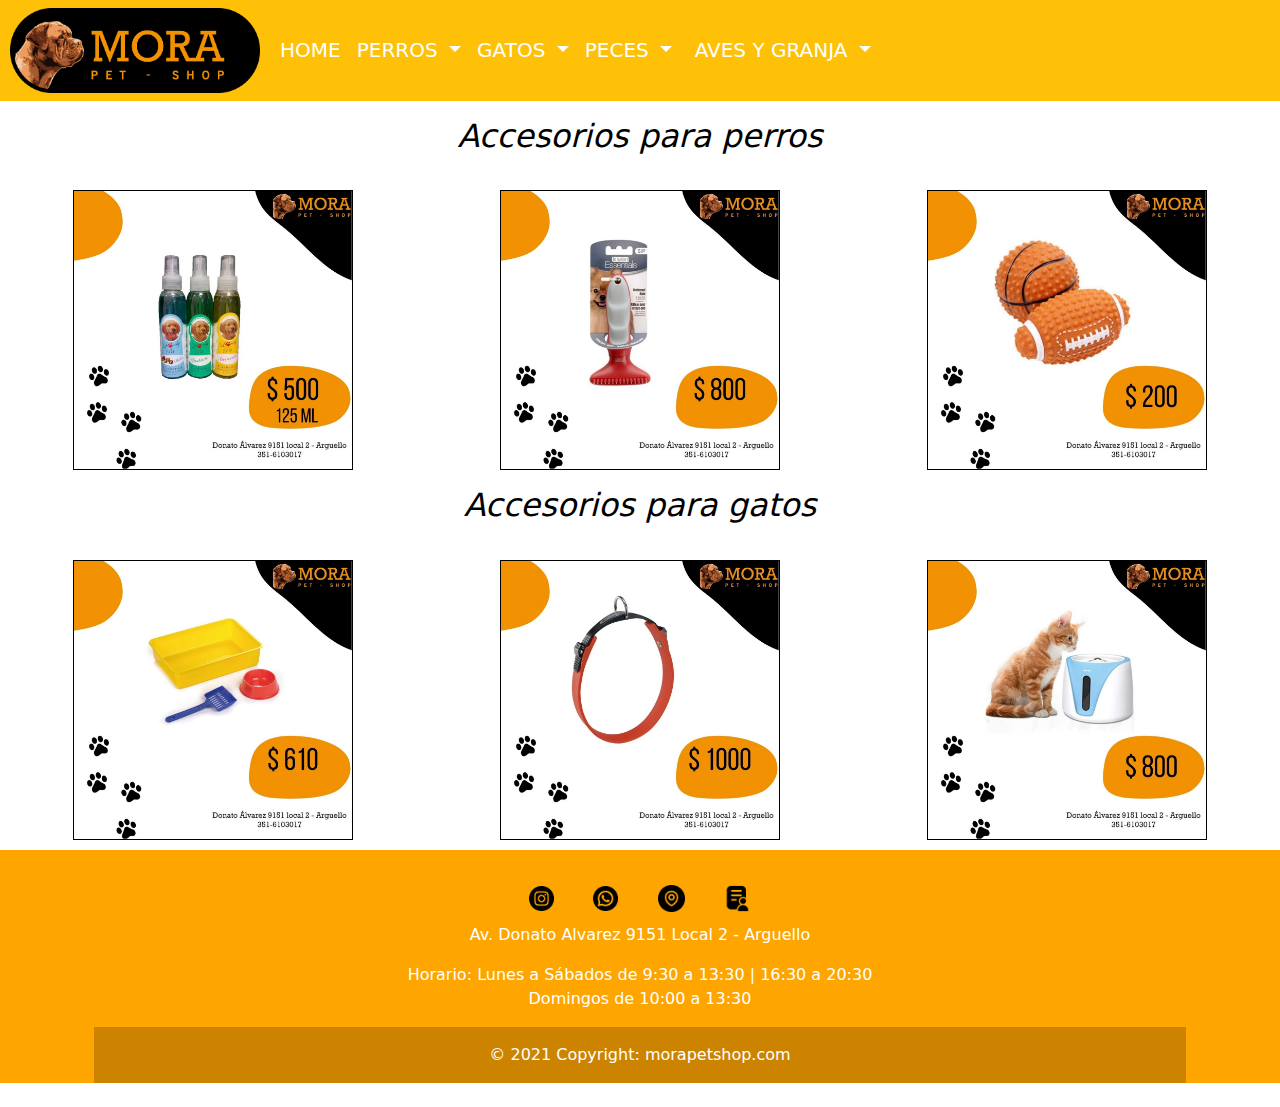
==== commit d45bf1c5: "Entrega Proyecto Final Coder" ====
--- a/accesorios.html
+++ b/accesorios.html
@@ -85,18 +85,20 @@
   </header>
 
   <main>
+    <!--Empieza sección accesorios perros-->
     <h2>Accesorios para perros</h2>
     <section class="cajaSecciones" id="accesoriosPerros">
       <img src="./imagenes/colonia-perro.svg" width="280px" class="imgSecciones" alt="Colonia para perros">
       <img src="./imagenes/cepillo-perro.svg" width="280px" class="imgSecciones" alt="Cepillo para perros">
-      <img src="./imagenes/accesorios-perro2.svg" width="280px" class="imgSecciones" alt="Pelota masticable para perro">
+      <img src="./imagenes/pelota-perro.svg" width="280px" class="imgSecciones" alt="Pelota masticable para perro">
     </section>
 
+    <!--Empieza sección accesorios gatos-->
   <h2>Accesorios para gatos</h2>
   <section class="cajaSecciones" id="accesoriosGatos">
     <img src="./imagenes/bandeja-gato.svg" width="280px" class="imgSecciones" alt="Bandeja y palita para gato">
     <img src="./imagenes/collar-regulable.svg" width="280px" class="imgSecciones" alt="Collar regulable para gato">
-    <img src="./imagenes/accesorios-gato2.svg" width="280px" class="imgSecciones" alt="Comedero">
+    <img src="./imagenes/comedero-gato.svg" width="280px" class="imgSecciones" alt="Comedero">
   </section>
   </main>
 
--- a/css/estilo.css
+++ b/css/estilo.css
@@ -132,7 +132,7 @@
   border: 2px black solid;
   border-radius: 3px;
   padding: 10px;
-  margin: 10 px 0;
+  margin: 10px 0;
 }
 
 .formContacto .botonEnviar:hover {
